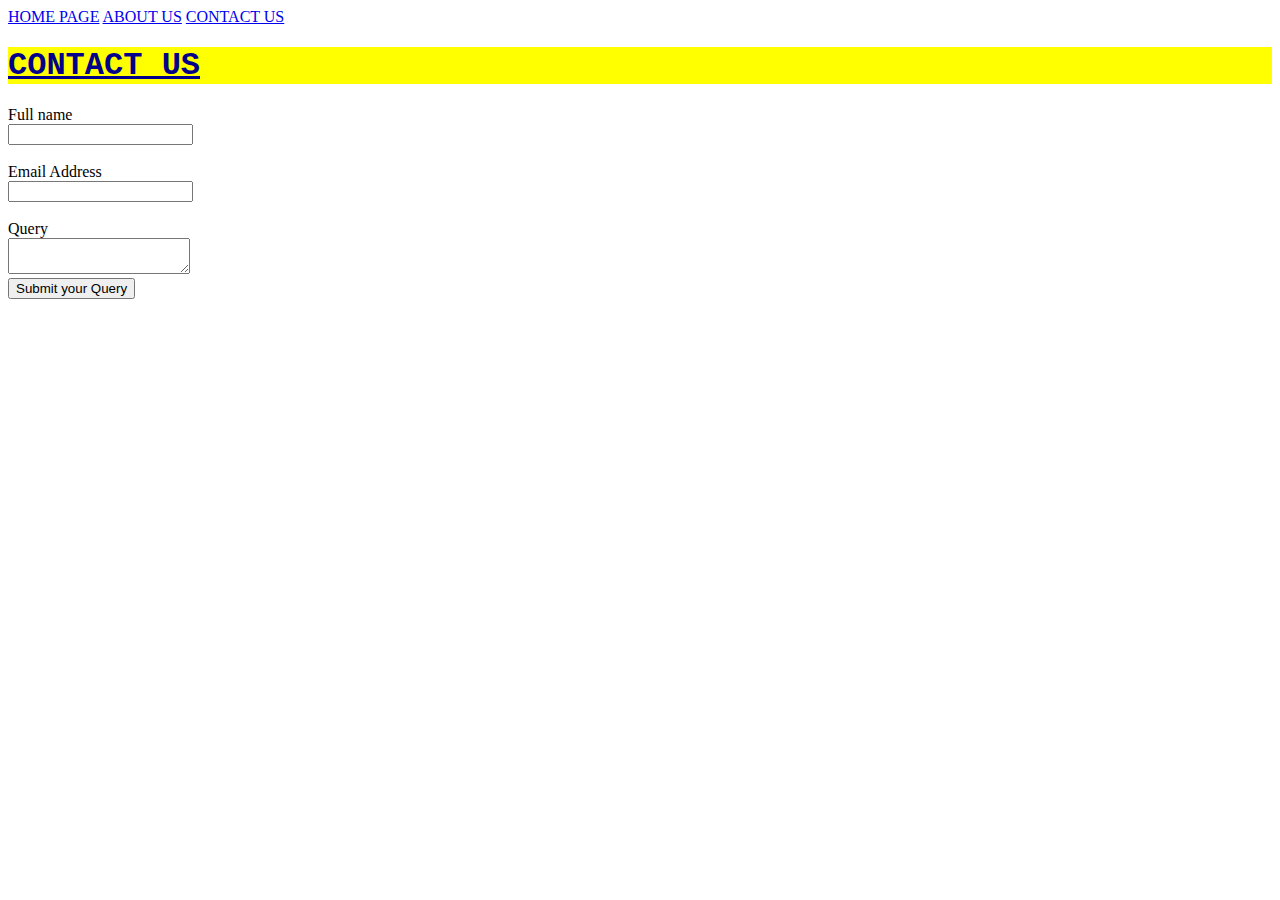
==== contacts.html @ 718d7fa4 "first commit" ====
<!DOCTYPE html>
<html>
    <head>
        <title>Contact US</title>
        <link rel="stylesheet" href="styles.css" />
    </head>
    <body>
        <a href="index.html">HOME PAGE</a>
        <a href="about.html">ABOUT US</a>
        <a href="contacts.html">CONTACT US </a>
        <h1>CONTACT US</h1>
        <FORM action="success.html">
            <label for="fname" >Full name</label> <br/>
            <input type="text" class="form-control" id="fname" name="fname"/>
            <br/> 
            <br/>
            <label for="email" >Email Address</label><br/>
            <input type="email" id="emailaddress" name="emailaddress"/>
            <br/>
            <br/>
            <label for="query" >Query</label><br/>
            <textarea id="quert" name="query"></textarea>
            <br/>

            <input type="submit" value="Submit your Query" onclick="buttonClicked()" />

            <script src="script.js"></script>
        
        </FORM>


    </body>
</html>
---- styles.css ----
p {
    color: blueviolet;
    font-family: italic;
}

h1,h2,h3,h4,h5,h6 {
    color:darkblue;
    font-family: 'Courier New', Courier, monospace;
}

h1{
    text-decoration: underline;
    background-color:yellow;
}

.dp{
    width: 300px;
    height: 200px;
}
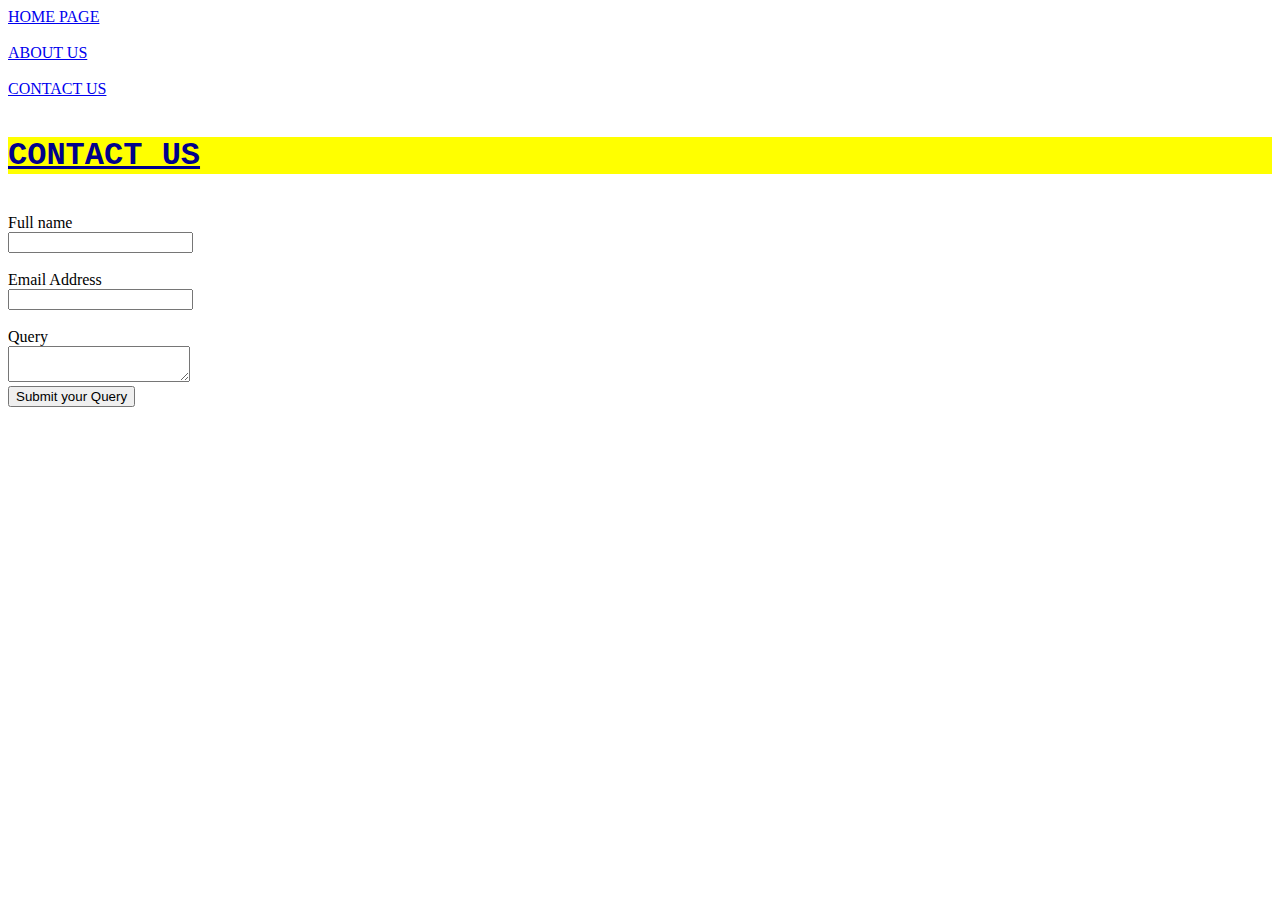
==== commit 21f4ed18: "my second commit in about and contact pages" ====
--- a/contacts.html
+++ b/contacts.html
@@ -2,31 +2,43 @@
 <html>
     <head>
         <title>Contact US</title>
+        <!-- CSS only -->
+        <link href="https://cdn.jsdelivr.net/npm/bootstrap@5.2.2/dist/css/bootstrap.min.css" rel="stylesheet" integrity="sha384-Zenh87qX5JnK2Jl0vWa8Ck2rdkQ2Bzep5IDxbcnCeuOxjzrPF/et3URy9Bv1WTRi" crossorigin="anonymous">
         <link rel="stylesheet" href="styles.css" />
     </head>
     <body>
         <a href="index.html">HOME PAGE</a>
+        <br/>
+        <br/>
         <a href="about.html">ABOUT US</a>
+        <br/>
+        <br/>
         <a href="contacts.html">CONTACT US </a>
+        <br/>
+        <br/>
+        <div class="container">
         <h1>CONTACT US</h1>
+        <br/>
         <FORM action="success.html">
-            <label for="fname" >Full name</label> <br/>
+            <label for="fname" class="form-label">Full name</label> <br/>
             <input type="text" class="form-control" id="fname" name="fname"/>
             <br/> 
             <br/>
-            <label for="email" >Email Address</label><br/>
-            <input type="email" id="emailaddress" name="emailaddress"/>
+            <label for="email" class="form-label" >Email Address</label><br/>
+            <input type="email" class="form-control" id="emailaddress" name="emailaddress"/>
             <br/>
             <br/>
-            <label for="query" >Query</label><br/>
-            <textarea id="quert" name="query"></textarea>
+            <label for="query" class="form-label">Query</label><br/>
+            <textarea id="quert" class="form-control"name="query"></textarea>
             <br/>
 
-            <input type="submit" value="Submit your Query" onclick="buttonClicked()" />
-
+            <input type="submit" class="btn btn-success" value="Submit your Query" onclick="buttonClicked()" />
+            <!-- JavaScript Bundle with Popper -->
+            <script src="https://cdn.jsdelivr.net/npm/bootstrap@5.2.2/dist/js/bootstrap.bundle.min.js" integrity="sha384-OERcA2EqjJCMA+/3y+gxIOqMEjwtxJY7qPCqsdltbNJuaOe923+mo//f6V8Qbsw3" crossorigin="anonymous"></script> 
             <script src="script.js"></script>
         
         </FORM>
+        </div>
 
 
     </body>
